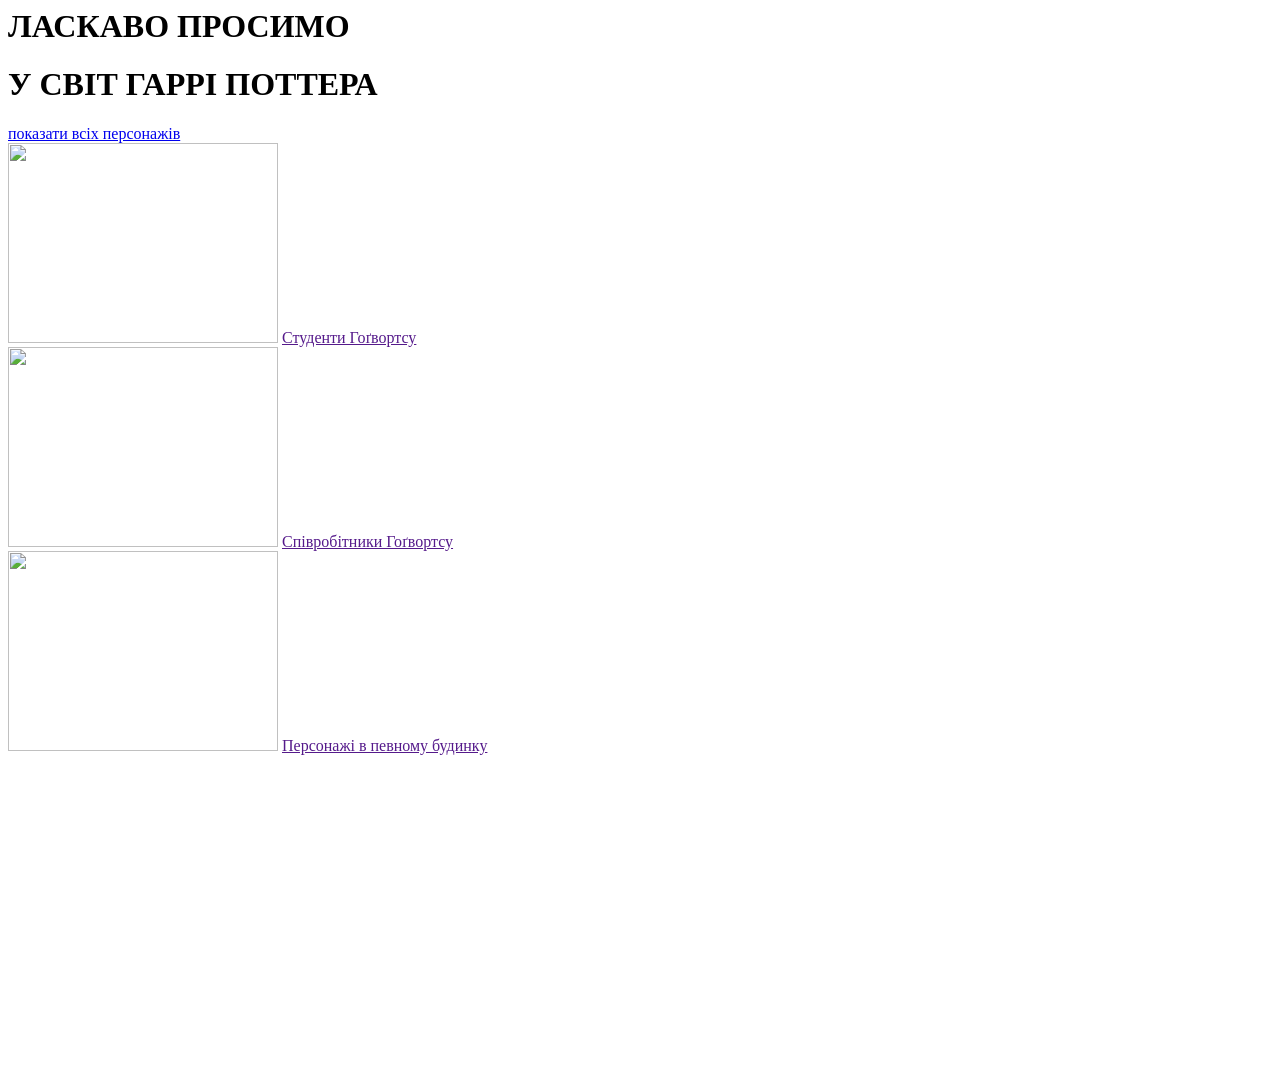
==== index.html @ 388b96f0 "Create index.html" ====
<html>
    <head>
        <title> Гаррі Поттер </title>
    </head>
    <body>
        <header>
            <h1>
                ЛАСКАВО ПРОСИМО 
                
            </h1>
            <h1>
                У СВІТ ГАРРІ ПОТТЕРА
            </h1>
            
                

        </header>
        <main>
            <div class="show_all">
            <a href="characters.html" class="boom">
                показати всіх персонажів
            </a>
            </div>

            <section class="container"> 
                    <div class="card"> 
                        <img src="https://encrypted-tbn0.gstatic.com/images?q=tbn:ANd9GcTv7XbkmXRUxwAZa_R172FbFIc5xNx2nz59gw&s" width="270px" height="200px">
                        <a href="" class="hogwarts">  Студенти Гоґвортсу  </a>
                    </div>
                    <div class="card">
                        <img src="https://fotografias.antena3.com/clipping/cmsimages02/2020/06/26/779F509D-2DA7-4C1E-9C19-B8AE56F86EBD/98.jpg?crop=1244,700,x101,y0&width=1900&height=1069&optimize=high&format=webply" width="270px" height="200px">
                        <a href="" class="hog"> Співробітники Гоґвортсу  </a>
                         </div>
                    <div class="card"> 
                        <img src="https://bilder.deutschlandfunk.de/19/20/0f/7b/19200f7b-d1d6-4692-8210-6076f1ee7eb8/harry-potter-film-100-1920x1080.jpg" width="270px" height="200px">
                        <a href="" class="egg">  Персонажі в певному будинку </a>
                    </div>
            </section>

            
             
             
            
        </main>
        <footer>
            <iframe width="560" height="315" src="https://www.youtube.com/embed/kToZ7LVkcXc?si=7lAKtuCBN8kwGHv8" title="YouTube video player" frameborder="0" allow="accelerometer; autoplay; clipboard-write; encrypted-media; gyroscope; picture-in-picture; web-share" referrerpolicy="strict-origin-when-cross-origin" allowfullscreen></iframe>
        </footer>
    </body>
</html>
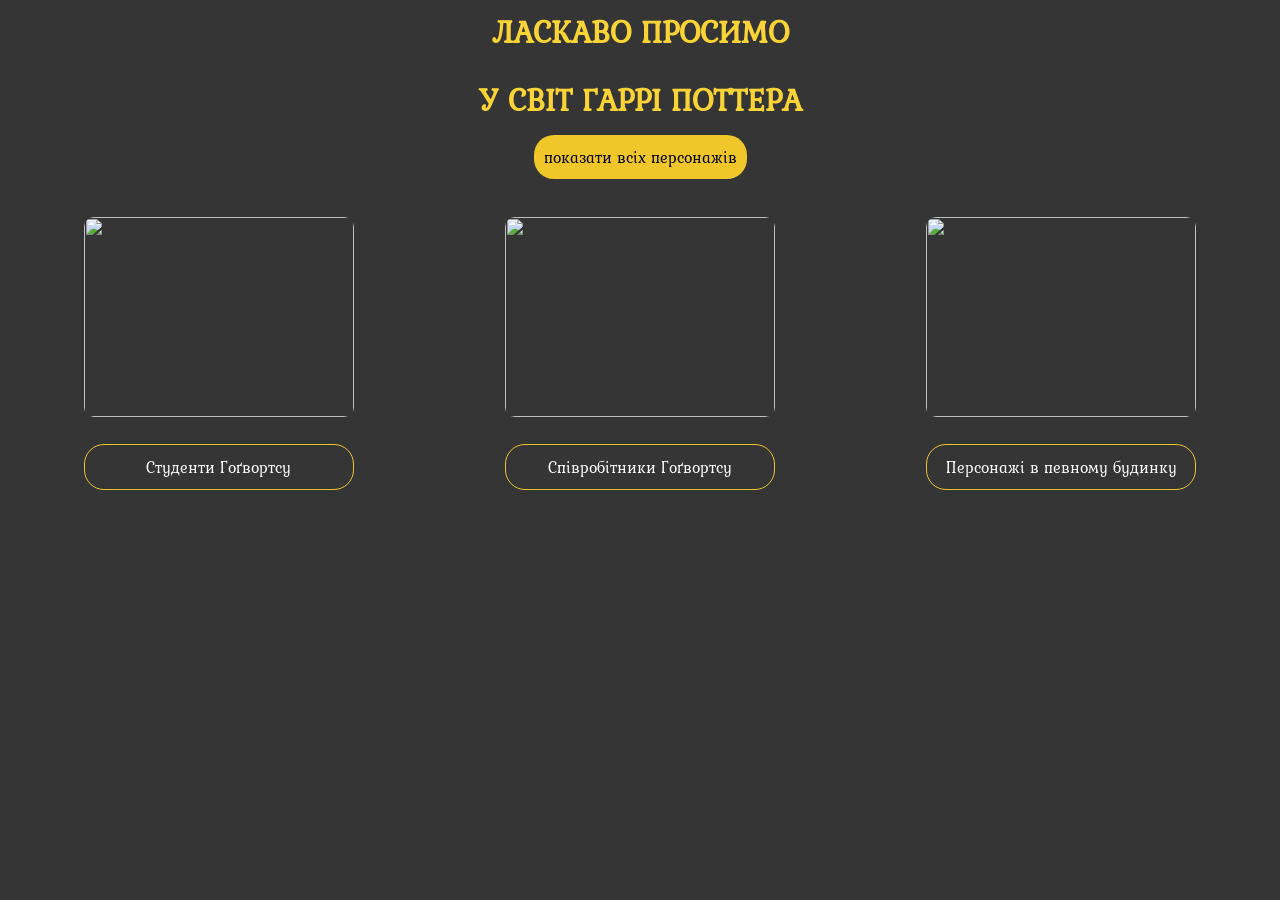
==== commit 59538583: "Update index.html" ====
--- a/index.html
+++ b/index.html
@@ -1,6 +1,7 @@
 <html>
     <head>
         <title> Гаррі Поттер </title>
+        <link rel="stylesheet" href="styles.css">
     </head>
     <body>
         <header>
--- a/styles.css
+++ b/styles.css
@@ -0,0 +1,91 @@
+@import url('https://fonts.googleapis.com/css2?family=Kurale&display=swap');
+
+
+body {
+    font-family: "Kurale", serif;
+    background-color: rgb(53, 53, 53);
+}
+
+h1{
+    text-align: center;
+   color: rgb(250, 211, 55);
+  
+}
+
+.boom{
+    text-decoration: none;
+    background-color: rgb(241, 198, 43);
+    color: black;
+    border-radius: 20px;
+    padding: 10px;
+    transition: 0.5s;
+   
+}
+a:hover{
+    background-color: rgb(243, 206, 107);
+    font-size: 18px;
+}
+div{
+    text-align: center;
+    margin: 5px;
+}
+
+.show_all{
+    margin-bottom: 30px;
+}
+
+
+.container{
+    display: flex;
+    justify-content: space-around;
+    align-items: center;
+}
+.card{
+    display: flex;
+    flex-direction: column;
+    justify-content: space-around;
+    height: 300px;
+}
+
+img{
+    border-radius: 10px;
+}
+.hogwarts{
+    background-color: rgb(53, 53, 53);
+    border: 1px solid rgb(241, 198, 43);
+    color: white;
+     text-decoration: none;
+      border-radius: 20px;
+    padding: 10px;
+    transition: 0.5s;
+}
+.hogwarts:hover{
+    background-color: 1px solid rgb(241, 198, 43);
+    color: black;
+}
+.hog{
+    background-color: rgb(53, 53, 53);
+    border: 1px solid rgb(241, 198, 43);
+    color: white;
+     text-decoration: none;
+      border-radius: 20px;
+    padding: 10px;
+    transition: 0.5s;
+}
+.hog:hover{
+     background-color: 1px solid rgb(241, 198, 43);
+    color: black;
+}
+.egg{
+ background-color: rgb(53, 53, 53);
+    border: 1px solid rgb(241, 198, 43);
+    color: white;
+     text-decoration: none;
+      border-radius: 20px;
+    padding: 10px;
+    transition: 0.5s;
+}
+.egg:hover{
+     background-color: 1px solid rgb(241, 198, 43);
+    color: black;
+}
